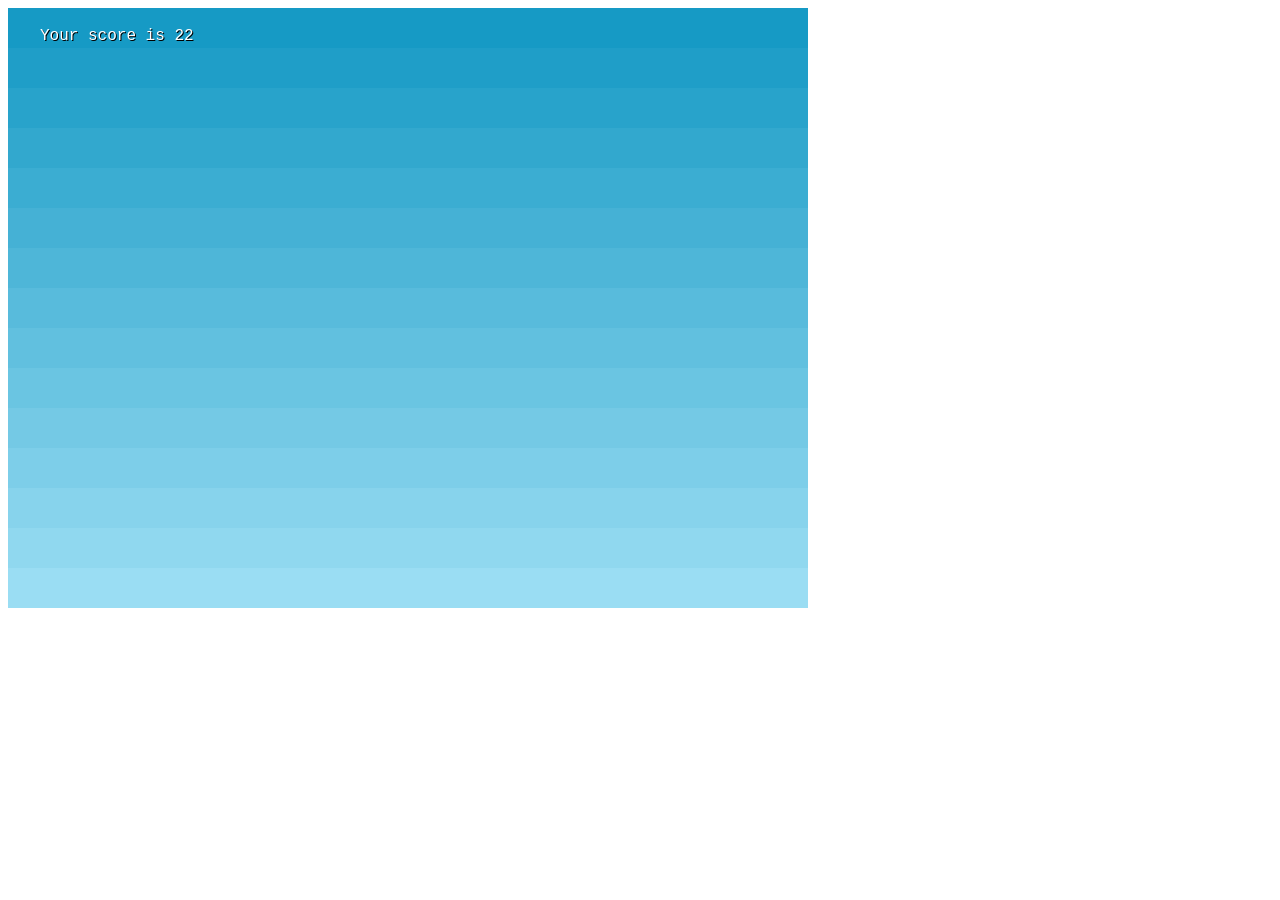
==== index.html @ 81271a5b "refactored code into functions" ====
<!DOCTYPE html>
<html>

<head>
  <!-- <link rel="stylesheet" href="https://cdnjs.cloudflare.com/ajax/libs/skeleton/2.0.4/skeleton.min.css" media="screen" title="no title"> -->
  <link rel="stylesheet" href="css/skeleton.css" media="screen" title="no title">
  <link rel="stylesheet" href="css/style.css" media="screen" title="no title">
  <meta charset="utf-8">
  <meta charset="utf-8">
  <title>Game Prototype</title>
</head>

<body>

  <div id='gameCanvas'></div>
  <script src="https://code.jquery.com/jquery-2.2.4.min.js" integrity="sha256-BbhdlvQf/xTY9gja0Dq3HiwQF8LaCRTXxZKRutelT44=" crossorigin="anonymous"></script>
  <script src="scripts/phaser.min.js" charset="utf-8"></script>
  <script src="scripts/main.js" charset="utf-8"></script>
</body>

</html>
---- css/skeleton.css ----
/*
* Skeleton V2.0.4
* Copyright 2014, Dave Gamache
* www.getskeleton.com
* Free to use under the MIT license.
* http://www.opensource.org/licenses/mit-license.php
* 12/29/2014
*/


/* Table of contents
––––––––––––––––––––––––––––––––––––––––––––––––––
- Grid
- Base Styles
- Typography
- Links
- Buttons
- Forms
- Lists
- Code
- Tables
- Spacing
- Utilities
- Clearing
- Media Queries
*/


/* Grid
–––––––––––––––––––––––––––––––––––––––––––––––––– */
.container {
  position: relative;
  width: 100%;
  max-width: 960px;
  margin: 0 auto;
  padding: 0 20px;
  box-sizing: border-box; }
.column,
.columns {
  width: 100%;
  float: left;
  box-sizing: border-box; }

/* For devices larger than 400px */
@media (min-width: 400px) {
  .container {
    width: 85%;
    padding: 0; }
}

/* For devices larger than 550px */
@media (min-width: 550px) {
  .container {
    width: 80%; }
  .column,
  .columns {
    margin-left: 4%; }
  .column:first-child,
  .columns:first-child {
    margin-left: 0; }

  .one.column,
  .one.columns                    { width: 4.66666666667%; }
  .two.columns                    { width: 13.3333333333%; }
  .three.columns                  { width: 22%;            }
  .four.columns                   { width: 30.6666666667%; }
  .five.columns                   { width: 39.3333333333%; }
  .six.columns                    { width: 48%;            }
  .seven.columns                  { width: 56.6666666667%; }
  .eight.columns                  { width: 65.3333333333%; }
  .nine.columns                   { width: 74.0%;          }
  .ten.columns                    { width: 82.6666666667%; }
  .eleven.columns                 { width: 91.3333333333%; }
  .twelve.columns                 { width: 100%; margin-left: 0; }

  .one-third.column               { width: 30.6666666667%; }
  .two-thirds.column              { width: 65.3333333333%; }

  .one-half.column                { width: 48%; }

  /* Offsets */
  .offset-by-one.column,
  .offset-by-one.columns          { margin-left: 8.66666666667%; }
  .offset-by-two.column,
  .offset-by-two.columns          { margin-left: 17.3333333333%; }
  .offset-by-three.column,
  .offset-by-three.columns        { margin-left: 26%;            }
  .offset-by-four.column,
  .offset-by-four.columns         { margin-left: 34.6666666667%; }
  .offset-by-five.column,
  .offset-by-five.columns         { margin-left: 43.3333333333%; }
  .offset-by-six.column,
  .offset-by-six.columns          { margin-left: 52%;            }
  .offset-by-seven.column,
  .offset-by-seven.columns        { margin-left: 60.6666666667%; }
  .offset-by-eight.column,
  .offset-by-eight.columns        { margin-left: 69.3333333333%; }
  .offset-by-nine.column,
  .offset-by-nine.columns         { margin-left: 78.0%;          }
  .offset-by-ten.column,
  .offset-by-ten.columns          { margin-left: 86.6666666667%; }
  .offset-by-eleven.column,
  .offset-by-eleven.columns       { margin-left: 95.3333333333%; }

  .offset-by-one-third.column,
  .offset-by-one-third.columns    { margin-left: 34.6666666667%; }
  .offset-by-two-thirds.column,
  .offset-by-two-thirds.columns   { margin-left: 69.3333333333%; }

  .offset-by-one-half.column,
  .offset-by-one-half.columns     { margin-left: 52%; }

}


/* Base Styles
–––––––––––––––––––––––––––––––––––––––––––––––––– */
/* NOTE
html is set to 62.5% so that all the REM measurements throughout Skeleton
are based on 10px sizing. So basically 1.5rem = 15px :) */
html {
  font-size: 62.5%; }
body {
  font-size: 1.5em; /* currently ems cause chrome bug misinterpreting rems on body element */
  line-height: 1.6;
  font-weight: 400;
  font-family: "Raleway", "HelveticaNeue", "Helvetica Neue", Helvetica, Arial, sans-serif;
  color: #222; }


/* Typography
–––––––––––––––––––––––––––––––––––––––––––––––––– */
h1, h2, h3, h4, h5, h6 {
  margin-top: 0;
  margin-bottom: 2rem;
  font-weight: 300; }
h1 { font-size: 4.0rem; line-height: 1.2;  letter-spacing: -.1rem;}
h2 { font-size: 3.6rem; line-height: 1.25; letter-spacing: -.1rem; }
h3 { font-size: 3.0rem; line-height: 1.3;  letter-spacing: -.1rem; }
h4 { font-size: 2.4rem; line-height: 1.35; letter-spacing: -.08rem; }
h5 { font-size: 1.8rem; line-height: 1.5;  letter-spacing: -.05rem; }
h6 { font-size: 1.5rem; line-height: 1.6;  letter-spacing: 0; }

/* Larger than phablet */
@media (min-width: 550px) {
  h1 { font-size: 5.0rem; }
  h2 { font-size: 4.2rem; }
  h3 { font-size: 3.6rem; }
  h4 { font-size: 3.0rem; }
  h5 { font-size: 2.4rem; }
  h6 { font-size: 1.5rem; }
}

p {
  margin-top: 0; }


/* Links
–––––––––––––––––––––––––––––––––––––––––––––––––– */
a {
  color: #1EAEDB; }
a:hover {
  color: #0FA0CE; }


/* Buttons
–––––––––––––––––––––––––––––––––––––––––––––––––– */
.button,
button,
input[type="submit"],
input[type="reset"],
input[type="button"] {
  display: inline-block;
  height: 38px;
  padding: 0 30px;
  color: #555;
  text-align: center;
  font-size: 11px;
  font-weight: 600;
  line-height: 38px;
  letter-spacing: .1rem;
  text-transform: uppercase;
  text-decoration: none;
  white-space: nowrap;
  background-color: transparent;
  border-radius: 4px;
  border: 1px solid #bbb;
  cursor: pointer;
  box-sizing: border-box; }
.button:hover,
button:hover,
input[type="submit"]:hover,
input[type="reset"]:hover,
input[type="button"]:hover,
.button:focus,
button:focus,
input[type="submit"]:focus,
input[type="reset"]:focus,
input[type="button"]:focus {
  color: #333;
  border-color: #888;
  outline: 0; }
.button.button-primary,
button.button-primary,
input[type="submit"].button-primary,
input[type="reset"].button-primary,
input[type="button"].button-primary {
  color: #FFF;
  background-color: #33C3F0;
  border-color: #33C3F0; }
.button.button-primary:hover,
button.button-primary:hover,
input[type="submit"].button-primary:hover,
input[type="reset"].button-primary:hover,
input[type="button"].button-primary:hover,
.button.button-primary:focus,
button.button-primary:focus,
input[type="submit"].button-primary:focus,
input[type="reset"].button-primary:focus,
input[type="button"].button-primary:focus {
  color: #FFF;
  background-color: #1EAEDB;
  border-color: #1EAEDB; }


/* Forms
–––––––––––––––––––––––––––––––––––––––––––––––––– */
input[type="email"],
input[type="number"],
input[type="search"],
input[type="text"],
input[type="tel"],
input[type="url"],
input[type="password"],
textarea,
select {
  height: 38px;
  padding: 6px 10px; /* The 6px vertically centers text on FF, ignored by Webkit */
  background-color: #fff;
  border: 1px solid #D1D1D1;
  border-radius: 4px;
  box-shadow: none;
  box-sizing: border-box; }
/* Removes awkward default styles on some inputs for iOS */
input[type="email"],
input[type="number"],
input[type="search"],
input[type="text"],
input[type="tel"],
input[type="url"],
input[type="password"],
textarea {
  -webkit-appearance: none;
     -moz-appearance: none;
          appearance: none; }
textarea {
  min-height: 65px;
  padding-top: 6px;
  padding-bottom: 6px; }
input[type="email"]:focus,
input[type="number"]:focus,
input[type="search"]:focus,
input[type="text"]:focus,
input[type="tel"]:focus,
input[type="url"]:focus,
input[type="password"]:focus,
textarea:focus,
select:focus {
  border: 1px solid #33C3F0;
  outline: 0; }
label,
legend {
  display: block;
  margin-bottom: .5rem;
  font-weight: 600; }
fieldset {
  padding: 0;
  border-width: 0; }
input[type="checkbox"],
input[type="radio"] {
  display: inline; }
label > .label-body {
  display: inline-block;
  margin-left: .5rem;
  font-weight: normal; }


/* Lists
–––––––––––––––––––––––––––––––––––––––––––––––––– */
ul {
  list-style: circle inside; }
ol {
  list-style: decimal inside; }
ol, ul {
  padding-left: 0;
  margin-top: 0; }
ul ul,
ul ol,
ol ol,
ol ul {
  margin: 1.5rem 0 1.5rem 3rem;
  font-size: 90%; }
li {
  margin-bottom: 1rem; }


/* Code
–––––––––––––––––––––––––––––––––––––––––––––––––– */
code {
  padding: .2rem .5rem;
  margin: 0 .2rem;
  font-size: 90%;
  white-space: nowrap;
  background: #F1F1F1;
  border: 1px solid #E1E1E1;
  border-radius: 4px; }
pre > code {
  display: block;
  padding: 1rem 1.5rem;
  white-space: pre; }


/* Tables
–––––––––––––––––––––––––––––––––––––––––––––––––– */
th,
td {
  padding: 12px 15px;
  text-align: left;
  border-bottom: 1px solid #E1E1E1; }
th:first-child,
td:first-child {
  padding-left: 0; }
th:last-child,
td:last-child {
  padding-right: 0; }


/* Spacing
–––––––––––––––––––––––––––––––––––––––––––––––––– */
button,
.button {
  margin-bottom: 1rem; }
input,
textarea,
select,
fieldset {
  margin-bottom: 1.5rem; }
pre,
blockquote,
dl,
figure,
table,
p,
ul,
ol,
form {
  margin-bottom: 2.5rem; }


/* Utilities
–––––––––––––––––––––––––––––––––––––––––––––––––– */
.u-full-width {
  width: 100%;
  box-sizing: border-box; }
.u-max-full-width {
  max-width: 100%;
  box-sizing: border-box; }
.u-pull-right {
  float: right; }
.u-pull-left {
  float: left; }


/* Misc
–––––––––––––––––––––––––––––––––––––––––––––––––– */
hr {
  margin-top: 3rem;
  margin-bottom: 3.5rem;
  border-width: 0;
  border-top: 1px solid #E1E1E1; }


/* Clearing
–––––––––––––––––––––––––––––––––––––––––––––––––– */

/* Self Clearing Goodness */
.container:after,
.row:after,
.u-cf {
  content: "";
  display: table;
  clear: both; }


/* Media Queries
–––––––––––––––––––––––––––––––––––––––––––––––––– */
/*
Note: The best way to structure the use of media queries is to create the queries
near the relevant code. For example, if you wanted to change the styles for buttons
on small devices, paste the mobile query code up in the buttons section and style it
there.
*/


/* Larger than mobile */
@media (min-width: 400px) {}

/* Larger than phablet (also point when grid becomes active) */
@media (min-width: 550px) {}

/* Larger than tablet */
@media (min-width: 750px) {}

/* Larger than desktop */
@media (min-width: 1000px) {}

/* Larger than Desktop HD */
@media (min-width: 1200px) {}
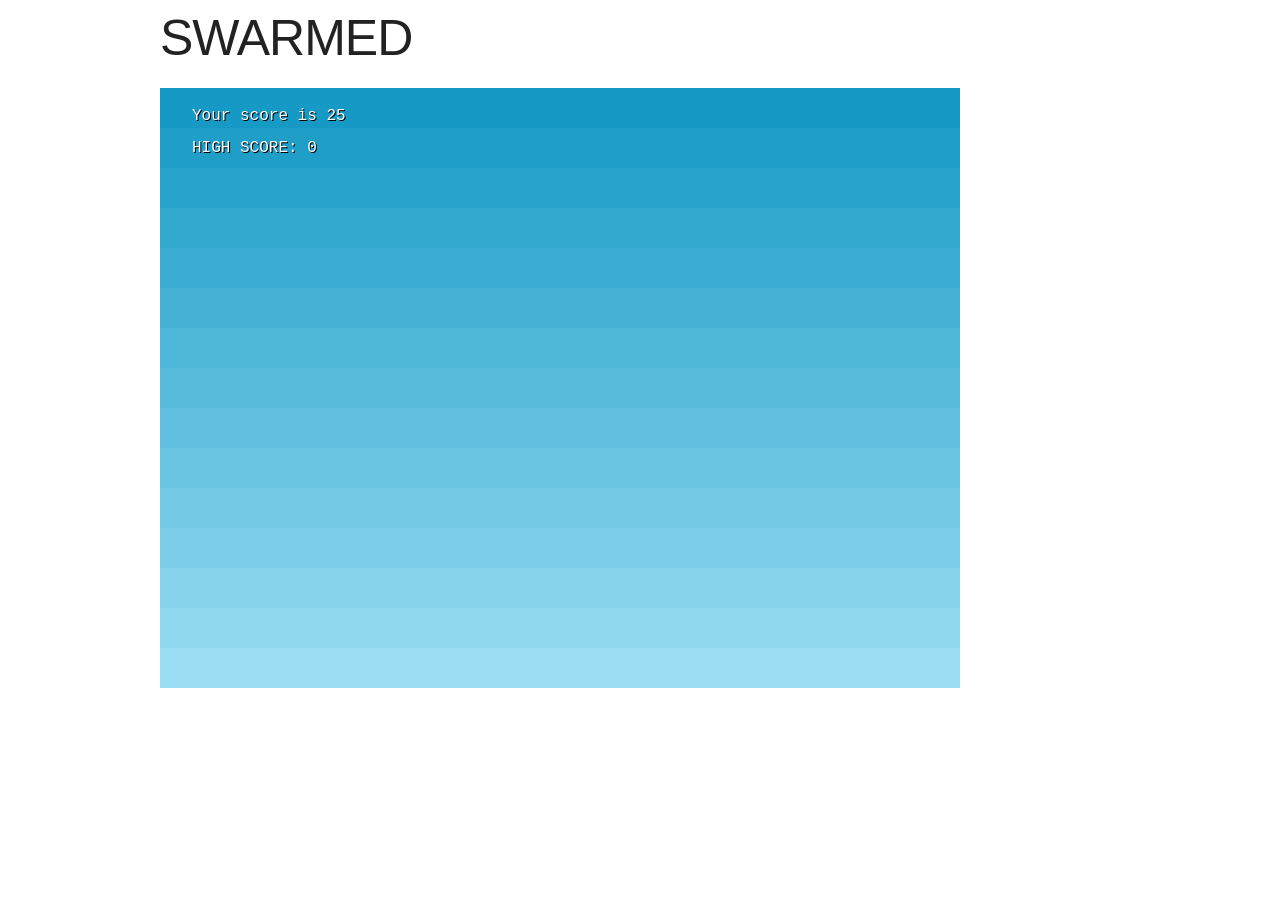
==== commit 04473c99: "timer bug" ====
--- a/index.html
+++ b/index.html
@@ -11,8 +11,16 @@
 </head>
 
 <body>
+  <div class='container'>
+    <div class="twelve columns">
+      <h1>SWARMED</h1>
+    </div>
 
-  <div id='gameCanvas'></div>
+    <div class="twelve columns">
+      <div id='gameCanvas'></div>
+    </div>
+
+  </div>
   <script src="https://code.jquery.com/jquery-2.2.4.min.js" integrity="sha256-BbhdlvQf/xTY9gja0Dq3HiwQF8LaCRTXxZKRutelT44=" crossorigin="anonymous"></script>
   <script src="scripts/phaser.min.js" charset="utf-8"></script>
   <script src="scripts/main.js" charset="utf-8"></script>
--- a/css/style.css
+++ b/css/style.css
@@ -0,0 +1,3 @@
+body{
+  background image: url('')
+}
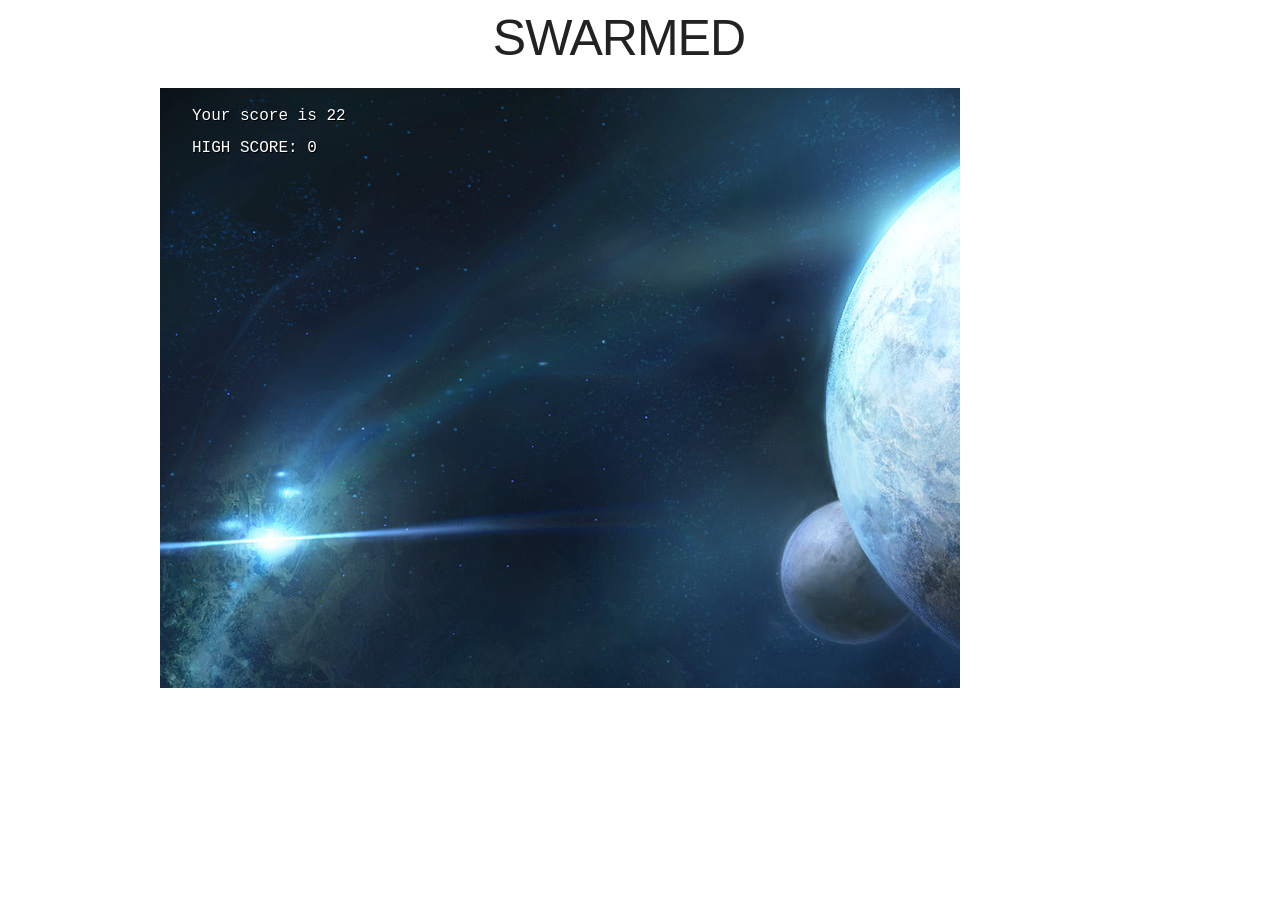
==== commit 52dfc6ad: "added assets" ====
--- a/index.html
+++ b/index.html
@@ -12,7 +12,7 @@
 
 <body>
   <div class='container'>
-    <div class="twelve columns">
+    <div class="eight columns offset-by-four">
       <h1>SWARMED</h1>
     </div>
 
--- a/css/style.css
+++ b/css/style.css
@@ -1,3 +1,7 @@
 body{
   background image: url('')
 }
+
+.text-center{
+  text-align: center;
+}
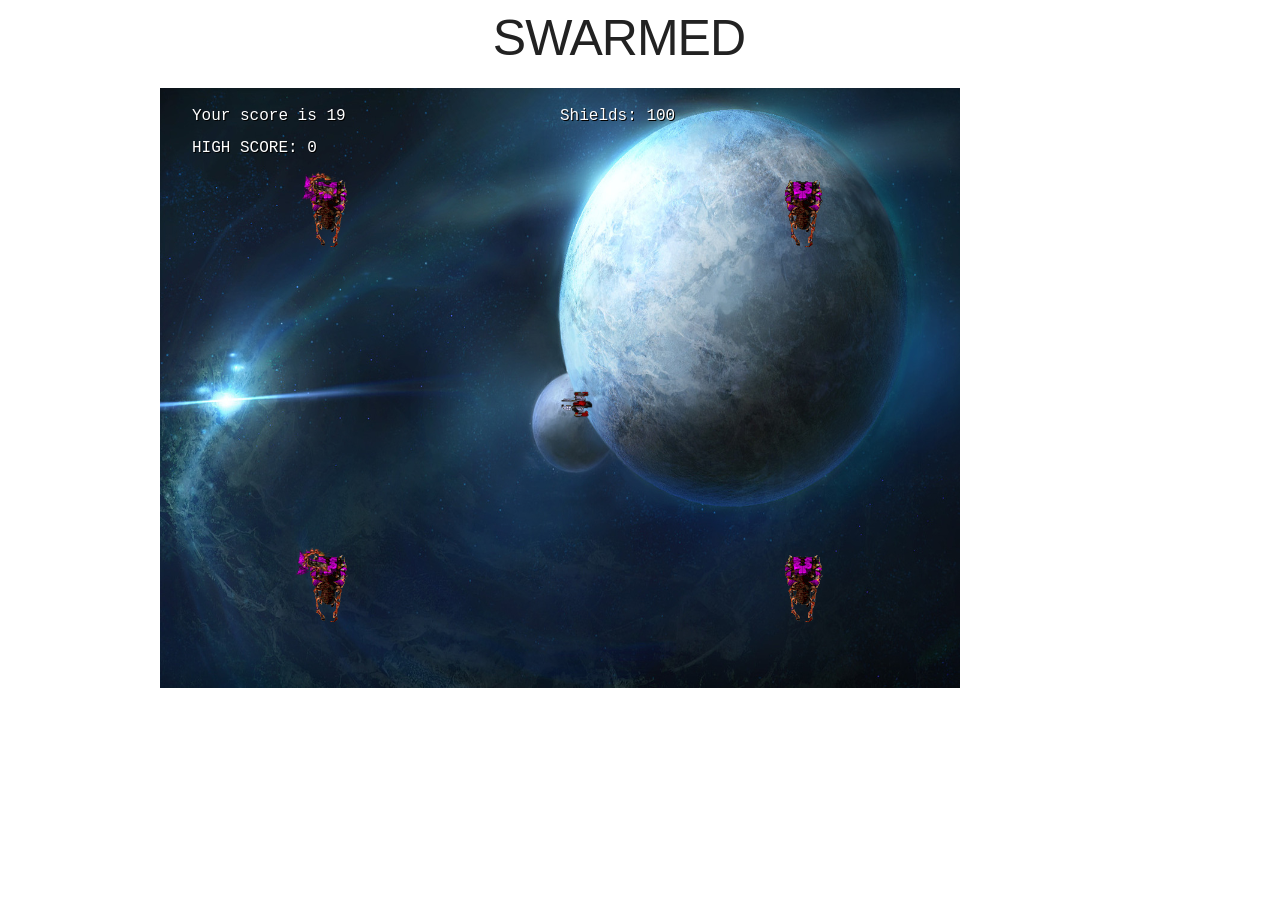
==== commit 031fd29a: "assets updated for 1st prototype" ====
--- a/index.html
+++ b/index.html
@@ -7,7 +7,7 @@
   <link rel="stylesheet" href="css/style.css" media="screen" title="no title">
   <meta charset="utf-8">
   <meta charset="utf-8">
-  <title>Game Prototype</title>
+  <title>Heart of the Swarmed</title>
 </head>
 
 <body>
@@ -16,7 +16,7 @@
       <h1>SWARMED</h1>
     </div>
 
-    <div class="twelve columns">
+    <div class="twelve columns canvas">
       <div id='gameCanvas'></div>
     </div>
 
--- a/css/style.css
+++ b/css/style.css
@@ -1,7 +1,11 @@
 body{
-  background image: url('')
+  background-image: url('https://i.ytimg.com/vi/TFLD0AWuw8E/maxresdefault.jpg')
 }
 
 .text-center{
   text-align: center;
 }
+
+.canvas{
+  padding-bottom: 2em;
+}
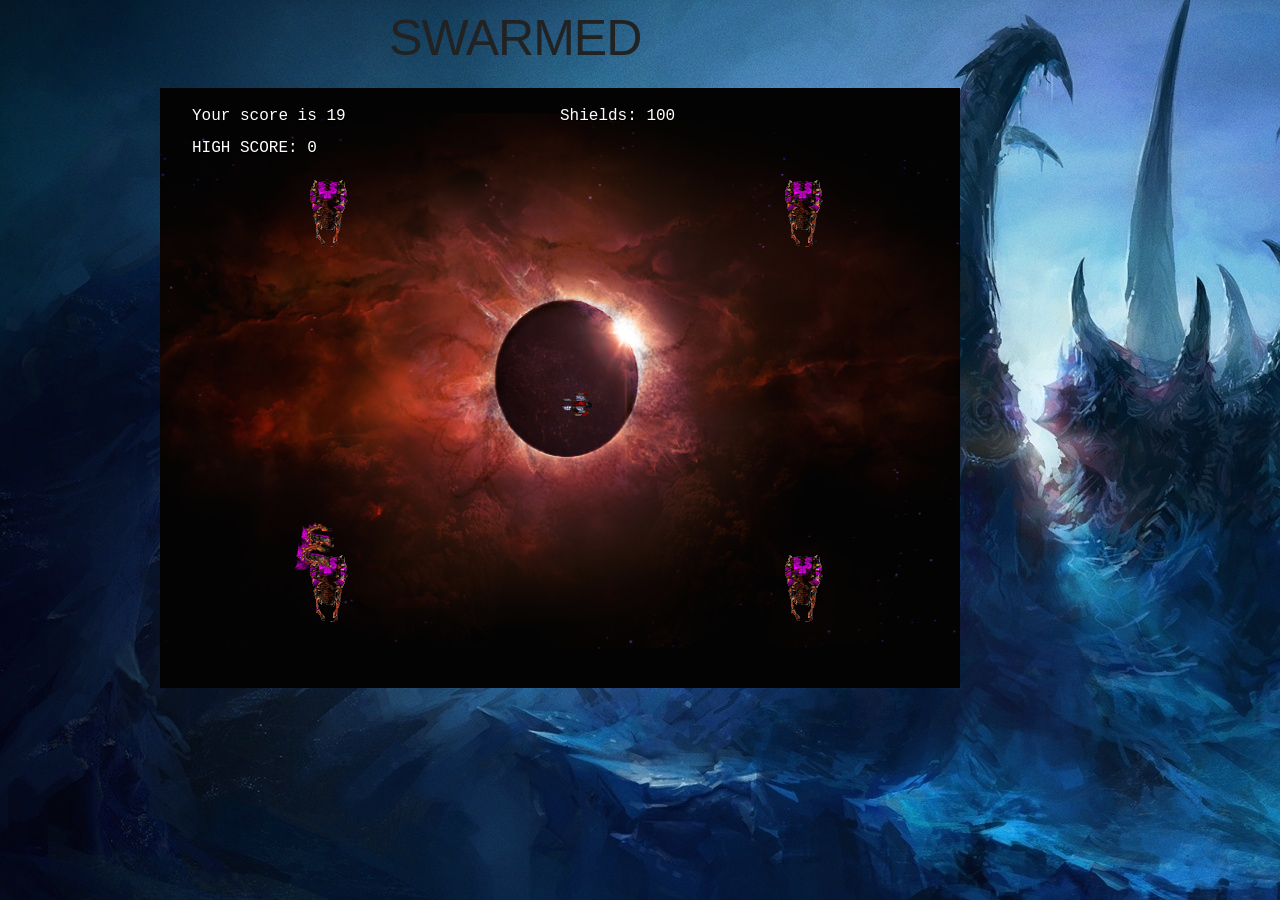
==== commit 8ff95580: "backup before states refactoring" ====
--- a/index.html
+++ b/index.html
@@ -12,9 +12,9 @@
 
 <body>
   <div class='container'>
-    <div class="eight columns offset-by-four">
+    <header class="nine columns text-center">
       <h1>SWARMED</h1>
-    </div>
+    </header>
 
     <div class="twelve columns canvas">
       <div id='gameCanvas'></div>
--- a/css/style.css
+++ b/css/style.css
@@ -1,5 +1,5 @@
 body{
-  background-image: url('https://i.ytimg.com/vi/TFLD0AWuw8E/maxresdefault.jpg')
+  background-image: url('zerg-background.jpg')
 }
 
 .text-center{
@@ -7,5 +7,5 @@
 }
 
 .canvas{
-  padding-bottom: 2em;
+  padding-bottom: 3em;
 }
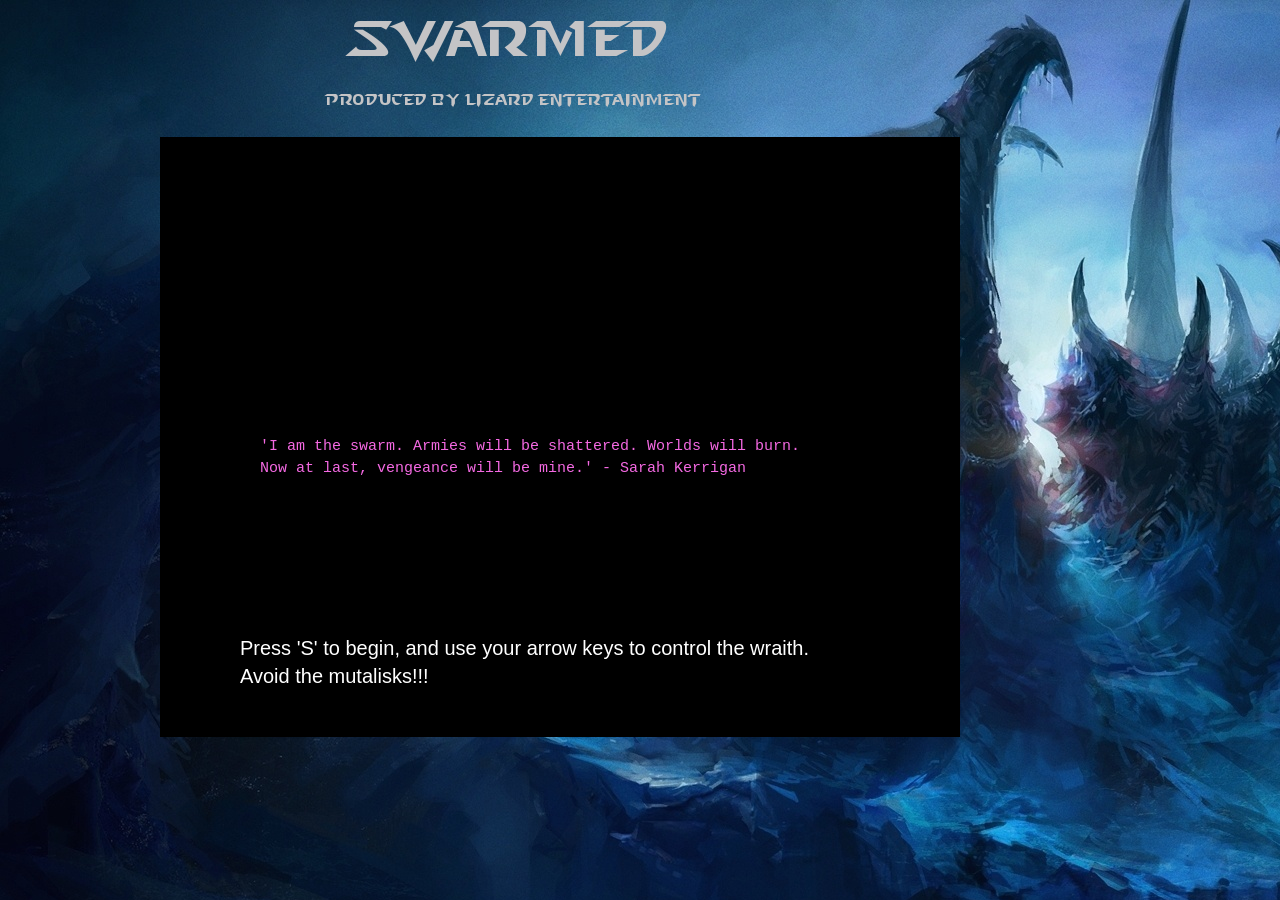
==== commit 675e099c: "initial implementation of states screens" ====
--- a/index.html
+++ b/index.html
@@ -14,6 +14,7 @@
   <div class='container'>
     <header class="nine columns text-center">
       <h1>SWARMED</h1>
+      <p>Produced by Lizard Entertainment</p>
     </header>
 
     <div class="twelve columns canvas">
--- a/css/style.css
+++ b/css/style.css
@@ -2,6 +2,10 @@
   background-image: url('zerg-background.jpg')
 }
 
+h1, p{
+  font-family: 'starcraft', Verdana, Tahoma;
+  color: #c4c4c6;
+}
 .text-center{
   text-align: center;
 }
@@ -9,3 +13,8 @@
 .canvas{
   padding-bottom: 3em;
 }
+
+@font-face{
+  font-family: 'starcraft';
+  src: url('starcraft-font.ttf') format("truetype");
+}
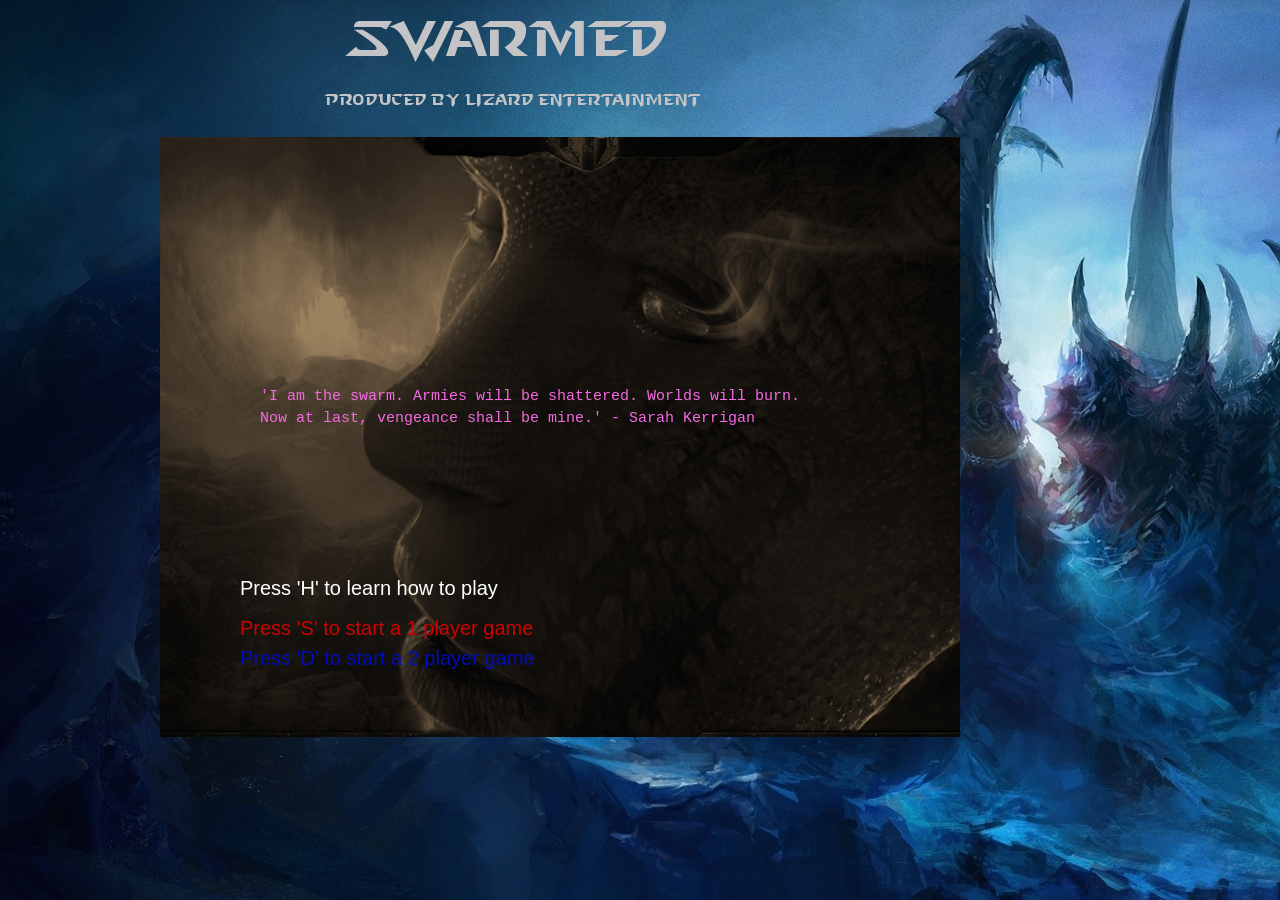
==== commit e05b6b66: "fixed high score" ====
--- a/index.html
+++ b/index.html
@@ -20,7 +20,7 @@
     <div class="twelve columns canvas">
       <div id='gameCanvas'></div>
     </div>
-
+<!--<audio id='fafa' src = 'asdasdas'></audio> in js just trigger using .play .pause etc. -->
   </div>
   <script src="https://code.jquery.com/jquery-2.2.4.min.js" integrity="sha256-BbhdlvQf/xTY9gja0Dq3HiwQF8LaCRTXxZKRutelT44=" crossorigin="anonymous"></script>
   <script src="scripts/phaser.min.js" charset="utf-8"></script>
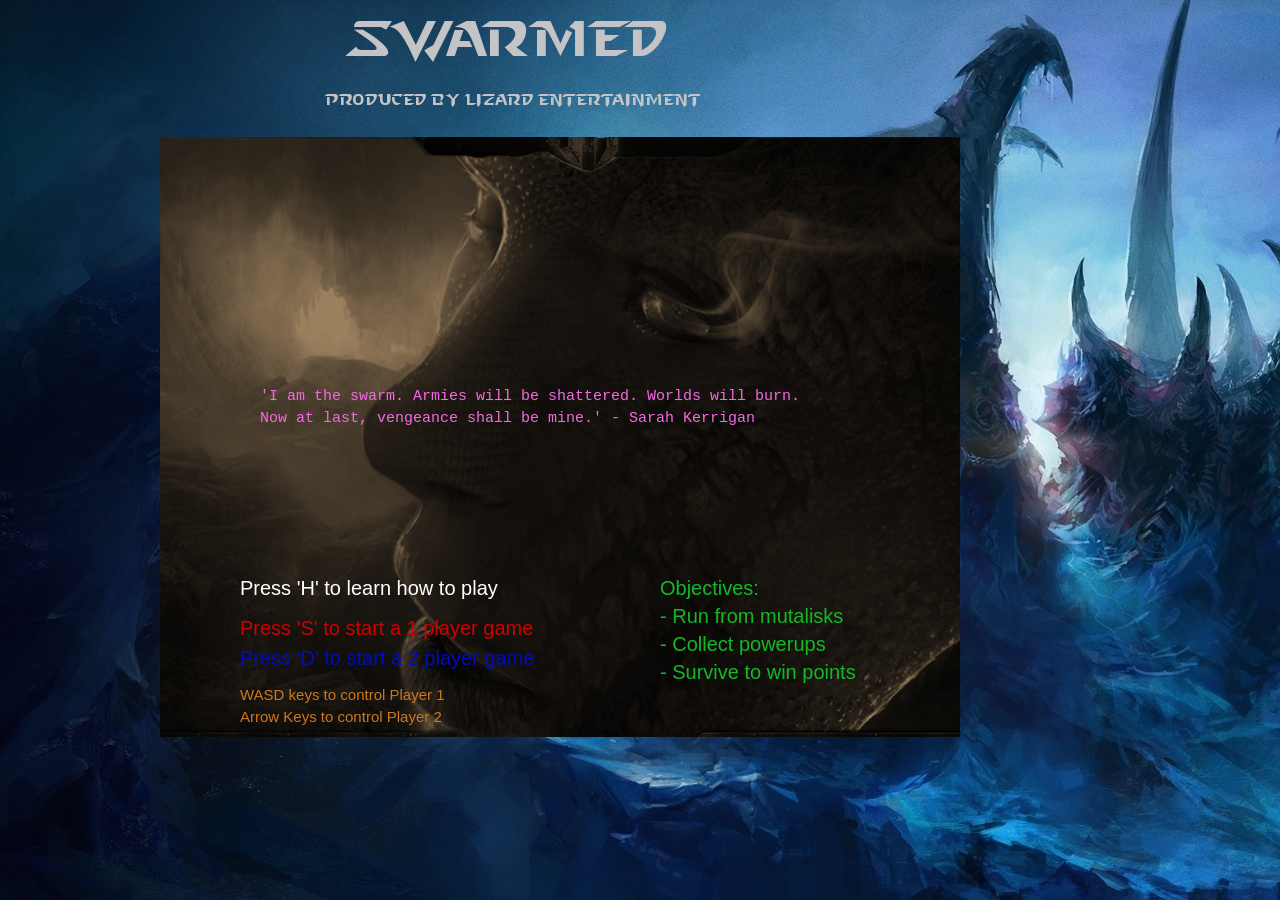
==== commit d44cf2ea: "inserted audio" ====
--- a/index.html
+++ b/index.html
@@ -20,7 +20,18 @@
     <div class="twelve columns canvas">
       <div id='gameCanvas'></div>
     </div>
-<!--<audio id='fafa' src = 'asdasdas'></audio> in js just trigger using .play .pause etc. -->
+    <audio id='menuTheme' src="assets/audio/Theme1.ogg"></audio>
+    <audio id='gameTheme' src="assets/audio/Main1.ogg"></audio>
+    <audio id='firstEnemySpawn' src="assets/audio/firstSpawn.ogg"></audio>
+    <audio id='powerUpSpawn' src="assets/audio/powerUpSpawn.ogg"></audio>
+    <audio id='enemyHit' src="assets/audio/mutaDeath.ogg"></audio>
+    <audio id='shieldsUp' src="assets/audio/shieldsUp.ogg"></audio>
+    <audio id='nukeSpawn' src="assets/audio/nuclearLaunch.ogg"></audio>
+    <audio id='nukeAudio' src="assets/audio/nuclearBomb.ogg"></audio>
+    <audio id='nitroAudio' src="assets/audio/nitroUp.ogg"></audio>
+    <audio id='loseAudio' src="assets/audio/queenB.ogg"></audio>
+    <audio id='playerDeath' src="assets/audio/playerDeath.ogg"></audio>
+
   </div>
   <script src="https://code.jquery.com/jquery-2.2.4.min.js" integrity="sha256-BbhdlvQf/xTY9gja0Dq3HiwQF8LaCRTXxZKRutelT44=" crossorigin="anonymous"></script>
   <script src="scripts/phaser.min.js" charset="utf-8"></script>
